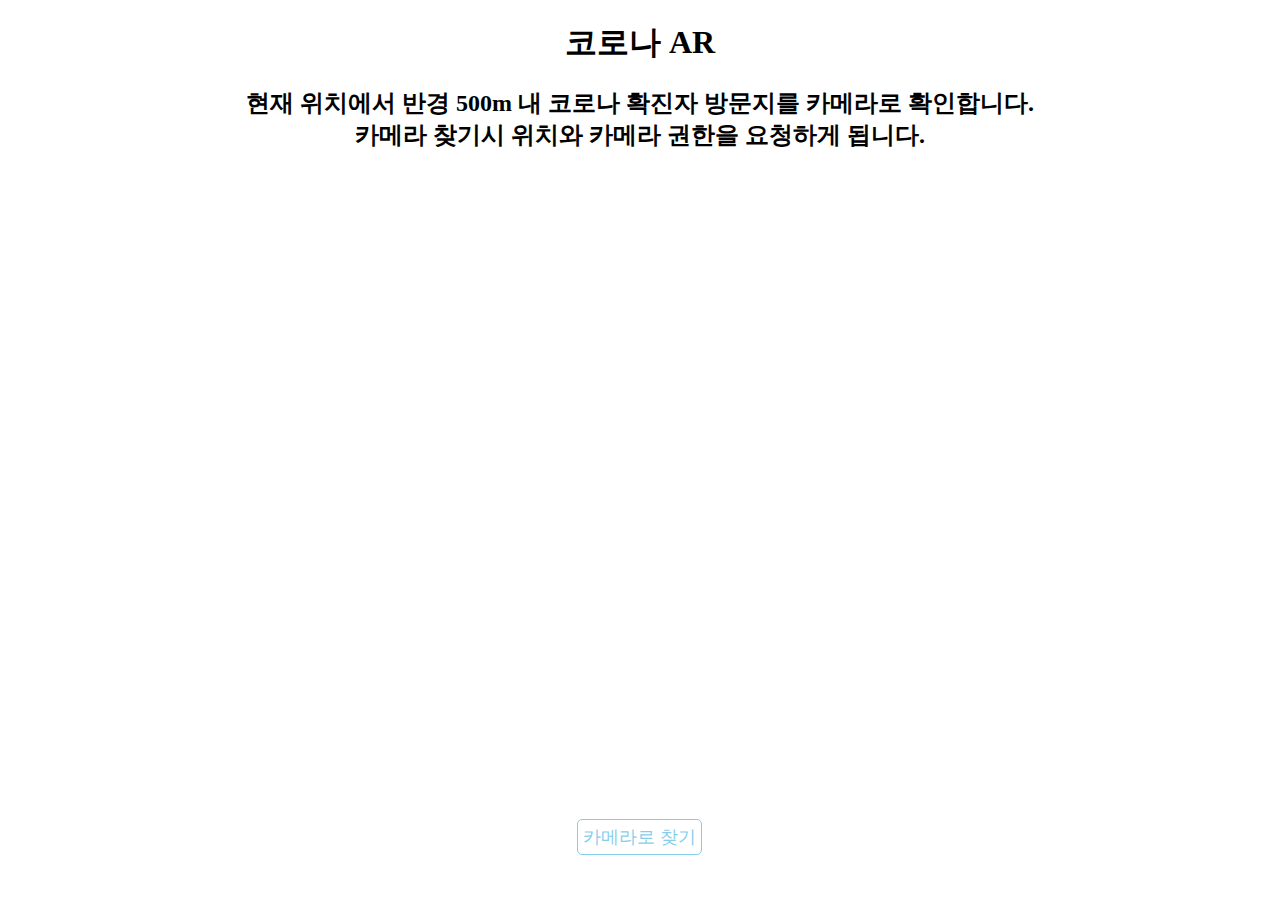
==== index.html @ 831544a0 "코로나AR 프로젝트" ====
<!DOCTYPE html>
<html>
    <head>
    <title>코로나 AR</title>
    <script>

    </script>
    </head>
    <link rel="stylesheet" href="/stylesheets/map.css">
    <link rel="stylesheet" href="/stylesheets/index.css">
    <body>

        <h1 align="center" >코로나 AR</h1>

        <h2  align="center" > 
            현재 위치에서 반경 500m 내 코로나 확진자 방문지를 카메라로 확인합니다.</br>
            카메라 찾기시 위치와 카메라 권한을 요청하게 됩니다.
        </h2>

        <div class='container'>
            <div class="map_wrap">
                <div id="map" style="width:100%;height:600px;position:relative;"></div>
                <div class="hAddr">
                    <span id="centerAddr"></span>
                </div>
            </div>
            <form action="/Covid19" onsubmit="return check()" method="get">

                <input class="submit_css" type="submit" value="카메라로 찾기">
            </form>
        </div>

        <!-- kakao map API 연동 -->
        <script type="text/javascript" src="//dapi.kakao.com/v2/maps/sdk.js?appkey=73f2cfbc75f5036d8e88a7d4d6eb0f75&libraries=services"></script>
        <script>
            var Lat = 37.566663;
            var Lng = 126.978407;
            if(navigator.geolocation){
                navigator.geolocation.getCurrentPosition(function(position) {
                    Lat = position.coords.latitude;
                    Lng = position.coords.longitude;

                    var mapContainer = document.getElementById('map'), // 지도를 표시할 div 
                    mapOption = {
                        center: new kakao.maps.LatLng(Lat,Lng), // 지도의 중심좌표
                        level: 3 // 지도의 확대 레벨
                    };  

                    
                    // 지도를 생성합니다
                    var map = new kakao.maps.Map(mapContainer, mapOption); 

                    // 현재 위치 마커에 표시합니다.
                    var markerPosition  = new kakao.maps.LatLng(Lat, Lng);
                    // 마커를 생성합니다
                    var marker = new kakao.maps.Marker({
                        position: markerPosition
                    });

                    // 마커가 지도 위에 표시되도록 설정합니다
                    marker.setMap(map);
                });    
            }
            
        </script>

    </body>
</html>
---- stylesheets/index.css ----
@import url('https://fonts.googleapis.com/css?family=Nanum+Gothic');

span {
    margin-right: 0.5em;
}

.submit_css { position: relative; top: 30px; left: 45%; border: 1px solid skyblue; background-color: rgba(0,0,0,0); color: skyblue; padding: 5px; border-top-right-radius: 5px; border-bottom-right-radius: 5px; border-top-left-radius: 5px; border-bottom-left-radius: 5px; font-size: large;}
.submit_css:hover { color:white; background-color: skyblue; }
div.debug {
    position: fixed;
    bottom: 20px;
    left: 10px;
    z-index: 1;
    width: 100%;
    background-color: rgba(1, 1, 1, 0.2);
    color: #ff7500;
    font-size: 0.75em;
    padding: 0.5em;
    width: initial;
}

#alert-popup {
    border-radius: 5px;
    position: absolute;
    bottom: 10%;
    left: 5%;
    display: block;
    width: 80%;
    margin: 1em;
    padding: 0.25em;
    color: #ff7500;
    font-size: 0.75em;
    text-align: center;
    background-color: white;
}

#place-label {
    position: absolute;
    top: 5%;
    left: 0%;
    display: flex;
    justify-content: center;
    width: 100%;
}

#place-label > span {
    z-index: 99999;
    padding: 0.25em;
    color: #ff7500;
    text-align: center;
    background-color: white;
    font-size: 1.5em;
    border-radius: 5px;
}
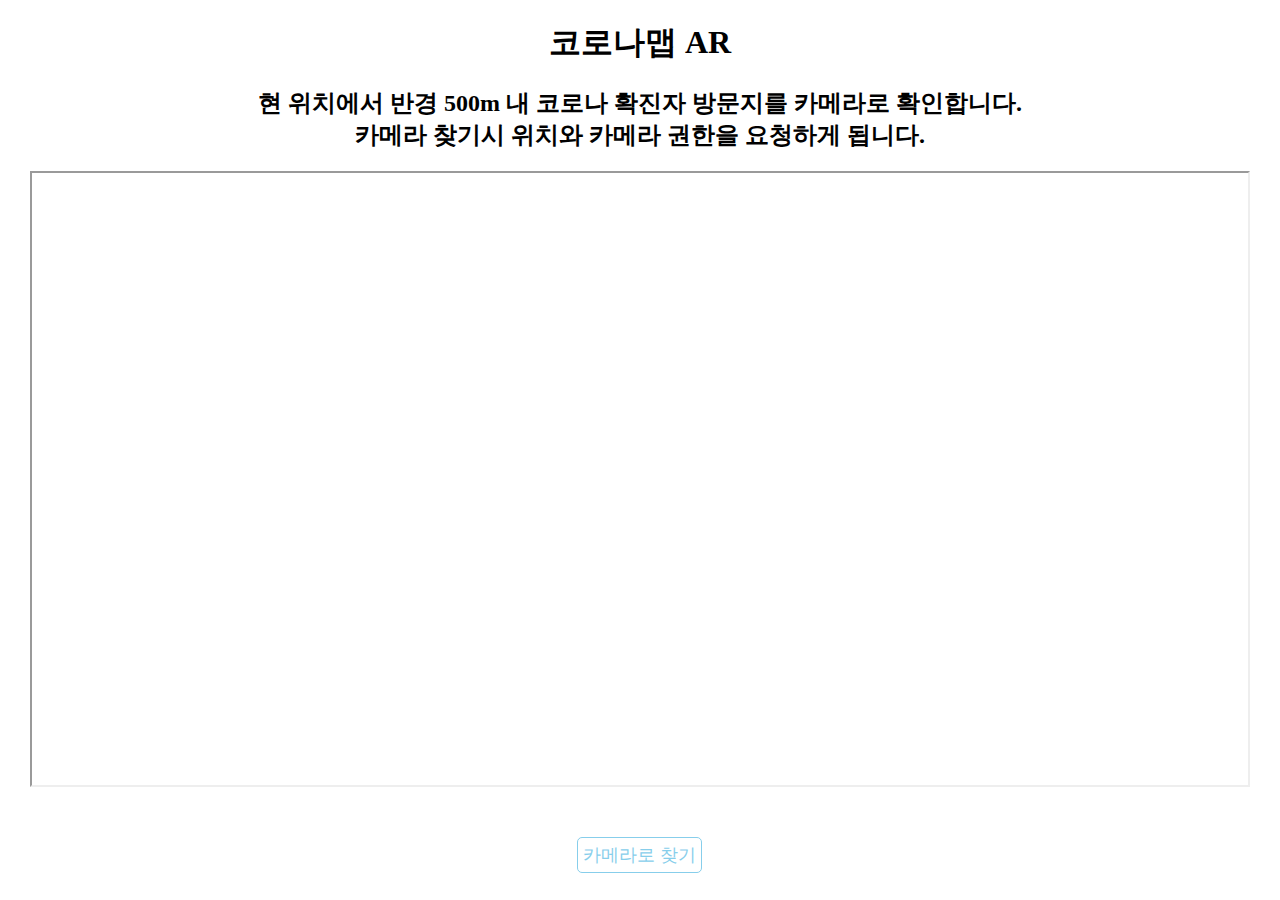
==== commit 96c04bb8: "코로나맵 AR 업데이트 ( 2020.02.25 )" ====
--- a/index.html
+++ b/index.html
@@ -1,68 +1,41 @@
 <!DOCTYPE html>
 <html>
     <head>
-    <title>코로나 AR</title>
+    <title>코로나맵 AR</title>
     <script>
-
+        function openiframe(){
+            document.getlatlng.action = "/Covid19";
+            document.getlatlng.target = "ariframe";
+            document.getlatlng.submit();
+            return true;
+        }
     </script>
+    
     </head>
-    <link rel="stylesheet" href="/stylesheets/map.css">
     <link rel="stylesheet" href="/stylesheets/index.css">
     <body>
 
-        <h1 align="center" >코로나 AR</h1>
+        <h1 align="center" >코로나맵 AR</h1>
 
         <h2  align="center" > 
-            현재 위치에서 반경 500m 내 코로나 확진자 방문지를 카메라로 확인합니다.</br>
+            현 위치에서 반경 500m 내 코로나 확진자 방문지를 카메라로 확인합니다.</br>
             카메라 찾기시 위치와 카메라 권한을 요청하게 됩니다.
         </h2>
 
         <div class='container'>
-            <div class="map_wrap">
-                <div id="map" style="width:100%;height:600px;position:relative;"></div>
-                <div class="hAddr">
-                    <span id="centerAddr"></span>
-                </div>
+            <div id = "camframe" name="camframe">
+                <p align="middle">
+                    <!--<iframe id="ariframe" name="ariframe">-->
+                    <iframe id="ariframe" name="ariframe" style="width:95vw; height:68vh;margin:0 auto;">
+                    </iframe> 
+                </p>
             </div>
-            <form action="/Covid19" onsubmit="return check()" method="get">
+
+            <form name="getlatlng" action="" target="/Covid19" onsubmit="return openiframe()" method="get">
 
                 <input class="submit_css" type="submit" value="카메라로 찾기">
             </form>
         </div>
 
-        <!-- kakao map API 연동 -->
-        <script type="text/javascript" src="//dapi.kakao.com/v2/maps/sdk.js?appkey=73f2cfbc75f5036d8e88a7d4d6eb0f75&libraries=services"></script>
-        <script>
-            var Lat = 37.566663;
-            var Lng = 126.978407;
-            if(navigator.geolocation){
-                navigator.geolocation.getCurrentPosition(function(position) {
-                    Lat = position.coords.latitude;
-                    Lng = position.coords.longitude;
-
-                    var mapContainer = document.getElementById('map'), // 지도를 표시할 div 
-                    mapOption = {
-                        center: new kakao.maps.LatLng(Lat,Lng), // 지도의 중심좌표
-                        level: 3 // 지도의 확대 레벨
-                    };  
-
-                    
-                    // 지도를 생성합니다
-                    var map = new kakao.maps.Map(mapContainer, mapOption); 
-
-                    // 현재 위치 마커에 표시합니다.
-                    var markerPosition  = new kakao.maps.LatLng(Lat, Lng);
-                    // 마커를 생성합니다
-                    var marker = new kakao.maps.Marker({
-                        position: markerPosition
-                    });
-
-                    // 마커가 지도 위에 표시되도록 설정합니다
-                    marker.setMap(map);
-                });    
-            }
-            
-        </script>
-
     </body>
 </html>--- a/stylesheets/index.css
+++ b/stylesheets/index.css
@@ -3,6 +3,11 @@
 span {
     margin-right: 0.5em;
 }
+.container {width:100%;height:auto;position:relative;}
+.title {font-weight:bold;display:block;}
+.hAddr {position:absolute;left:10px;top:10px;border-radius: 2px;background:#fff;background:rgba(255,255,255,0.8);z-index:1;padding:5px;}
+#centerAddr {display:block;margin-top:2px;font-weight: normal;}
+.bAddr {padding:5px;text-overflow: ellipsis;overflow: hidden;white-space: nowrap;}
 
 .submit_css { position: relative; top: 30px; left: 45%; border: 1px solid skyblue; background-color: rgba(0,0,0,0); color: skyblue; padding: 5px; border-top-right-radius: 5px; border-bottom-right-radius: 5px; border-top-left-radius: 5px; border-bottom-left-radius: 5px; font-size: large;}
 .submit_css:hover { color:white; background-color: skyblue; }
@@ -51,4 +56,17 @@
     background-color: white;
     font-size: 1.5em;
     border-radius: 5px;
+}
+
+.camframe{
+    position: relative;
+    padding-bottom: 56.25%; /* 16:9 비율인 경우 */
+    /* padding-bottom값은 4:3 비율인 경우 75%로 설정합니다 */
+    padding-top: 25px;
+    height: 0;
+}
+.ariframe{
+    position: absolute;
+    top: 0;
+    left: 0;
 }